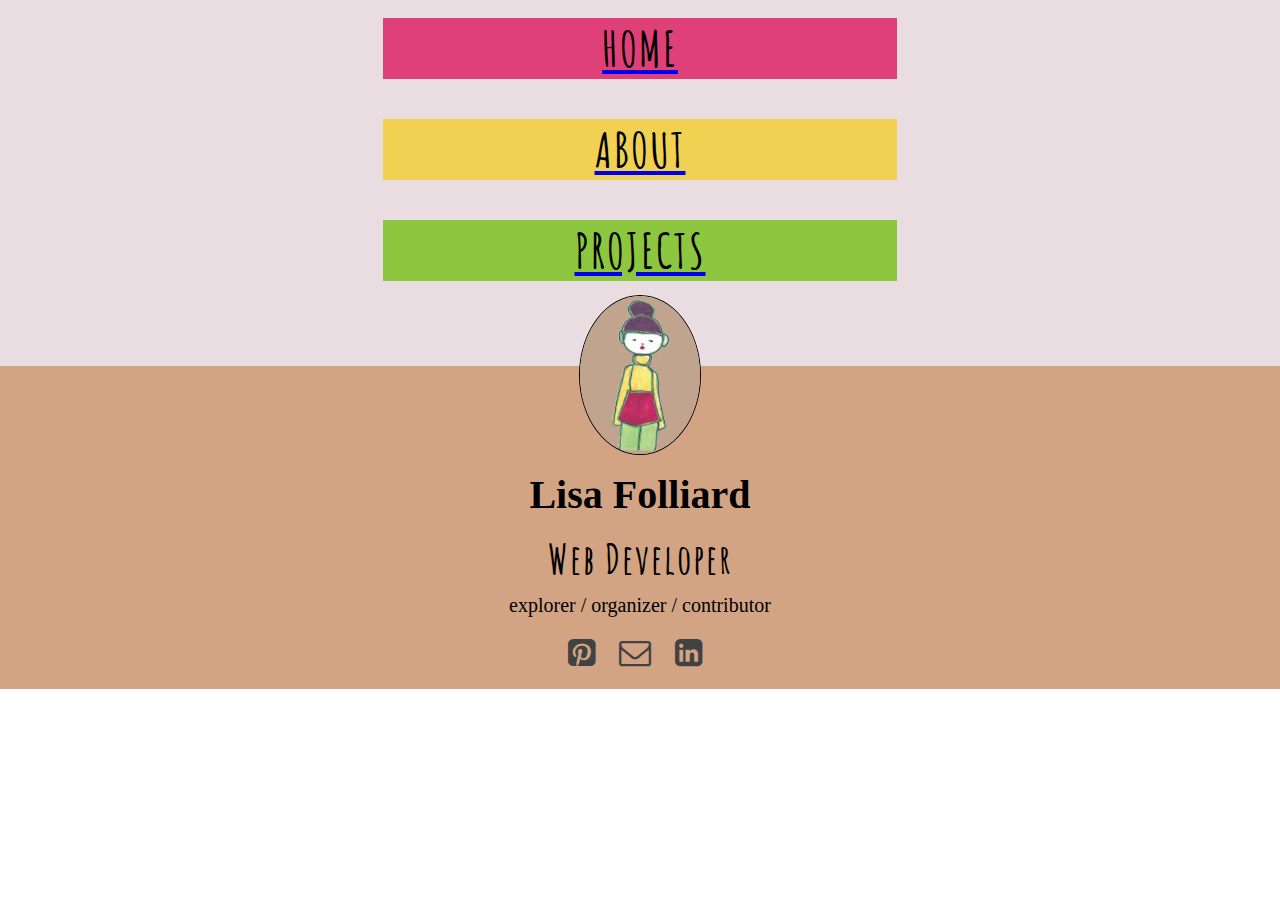
==== index.html @ d3552d9f "style updates" ====
<!DOCTYPE html>
<html lang='en'>
  <head>
    <meta charset="utf-8">
    <meta name="viewport" content="width=device-width, initial-scale=1">
    <title>Lisa Folliard</title>
    <link href='https://fonts.googleapis.com/css?family=Amatic+SC' rel='stylesheet' type='text/css'>
    <!-- <link rel="stylesheet" href="http://maxcdn.bootstrapcdn.com/bootstrap/3.3.6/css/bootstrap.min.css"> -->
    <link rel="stylesheet" href="https://maxcdn.bootstrapcdn.com/font-awesome/4.5.0/css/font-awesome.min.css">
    <link rel="stylesheet" href="styles/styles.css">
  </head>
    <body>
      <div class='container-fluid'>
        <div class='row-top'>

            <div class='col-md-4'>
              <div class='profile-card-one'>
                  <a href='index.html'><h2>HOME</h2></a>
                  <img class='profile-pic' src='styles/suki.jpg'>
              </div>
            </div>

            <div class='col-md-4'>
              <div class='profile-card-two'>
                <a href='about.html'><h2>ABOUT</h2></a>
              </div>
            </div>

            <div class='col-md-4'>
              <div class='profile-card-three'>
                <a href='projects.html'><h2>PROJECTS</h2></a>
              </div>
            </div>

        </div>


        <div class='row-bottom'>
            <h1>Lisa Folliard</h1>
            <div id='title-text'><h2>Web Developer</h2></div>
              <div id='main-paragraph'><p>explorer / organizer / contributor</p></div>

            <div class='contact-icons'>
              <a href='http://www.pinterest.com/lisafolliard/'><i class="fa fa-pinterest-square fa-2x"></i></a>
              <a href="mailto:lisafolliard@gmail.com"><i class="fa fa-envelope-o fa-2x"></i></a>
              <a href='http://linkedin.com/in/lisafolliard'><i class="fa fa-linkedin-square fa-2x"></i></a>
            </div>
        </div>

      </div>
    </body>
  </html>
---- styles/styles.css ----
/*html, body {
    height: 100%;
    min-height: 100%;
    margin: 0;
    padding: 0;
}*/


h1 {
  font-family: Futura, Trebuchet;
  font-size: 2.5em;
  color: #000000;
  text-align: center;
  margin-top: 5px;
  margin-bottom: -20px;
}

h2 {
  font-family: 'Amatic SC', cursive;
  font-size: 2em;
  color: #000000;
  text-align: center;
  margin-top: 3%;
  letter-spacing: 2px;
}

p {
  font-family: Futura, Trebuchet;
  font-size: 1em;
  color: #000000;
  text-align: center;
  margin-top: -2%;
}

#title-text {
  font-size: 1.25em;
}

#main-paragraph {
  font-size: 1.25em;
}

.fa {
  color: #424242;
}
body {
  /*background-color: #cbc9d2;*/
  /*background-color: #eadde1;*/
  /*background-color: #d2a484;*/
}

/*.container {
  padding: 10px;
  margin-right: 60px;
  margin-left: 60px;
  margin-bottom: 60px;
}*/

.container-fluid {
  margin-top: -10px;
}

.row-top {
  background-color: #eadde1;
  padding: 5px;
  /*margin: 5px;*/
  /*border: solid;
  border-width: 1px;*/
  margin-left: -15px;
  margin-right: -15px;
}

.row-bottom {
  background-color: #d2a484;
  padding-top: 100px;
  padding-right: 60px;
  padding-left: 60px;
  padding-bottom: 20px;
  /*border-right: solid;
  border-bottom: solid;*/
  /*border-left: solid;
  border-width: 1px;*/
  margin-left: -15px;
  margin-right: -15px;
}

.profile-card-one {
  background-color: #df4078;
  margin-bottom: 10px;
  font-family: 'Amatic SC', cursive;
  text-align: center;
  font-size: 1.5em;
  margin-right: 30%;
  margin-left: 30%;
}

.profile-card-two {
  background-color: #f0d151;
  margin-bottom: 10px;
  font-family: 'Amatic SC', cursive;
  text-align: center;
  font-size: 1.5em;
  margin-right: 30%;
  margin-left: 30%;
}

.profile-card-three {
  background-color: #8DC63F;
  margin-bottom: 80px;
  font-family: 'Amatic SC', cursive;
  text-align: center;
  font-size: 1.5em;
  margin-right: 30%;
  margin-left: 30%;
}

.contact-icons {
  text-align: center;
  letter-spacing: 10px;
}

.profile-pic {
  border-radius: 50%;
  position: absolute;
  top: 295px;
  left: 0;
  right: 0;
  margin: auto;
  z-index: 1;
  max-width: 120px;
  border: solid;
  border-width: 1px;
}

.projects-row {
  background-color: gray;
  font-family: Futura, Trebuchet;
  padding: 5px;
  margin-top: -70px;
}

.project-images {
  height: 200px;
  width: 200px;
}

.about-section {
  margin-top: -70px;
  margin-bottom: -10px;
  padding: 5px;
}
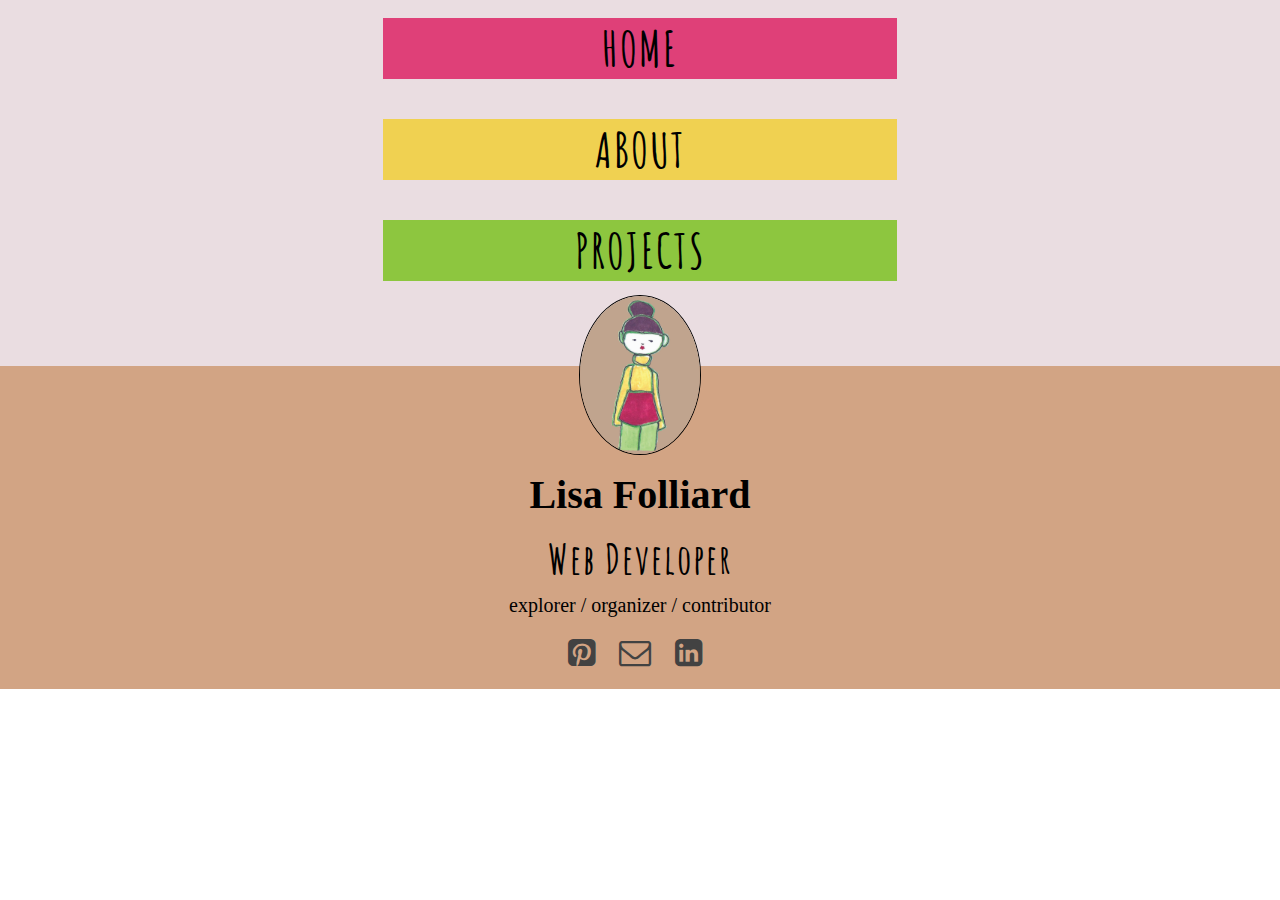
==== commit b1639d34: "style updates" ====
--- a/index.html
+++ b/index.html
@@ -11,34 +11,34 @@
   </head>
     <body>
       <div class='container-fluid'>
-        <div class='row-top'>
-
+        <div class='row row-top'>
             <div class='col-md-4'>
               <div class='profile-card-one'>
-                  <a href='index.html'><h2>HOME</h2></a>
-                  <img class='profile-pic' src='styles/suki.jpg'>
+                  <!-- <a href='index.html'><h2>HOME</h2></a> -->
+                  <h2>HOME</h2>
+                  <img class='profile-pic' class='img-responsive' src='styles/suki.jpg'>
               </div>
             </div>
-
             <div class='col-md-4'>
               <div class='profile-card-two'>
-                <a href='about.html'><h2>ABOUT</h2></a>
+                <!-- <a href='about.html'><h2>ABOUT</h2></a> -->
+                <h2>ABOUT</h2>
               </div>
             </div>
-
             <div class='col-md-4'>
               <div class='profile-card-three'>
-                <a href='projects.html'><h2>PROJECTS</h2></a>
+                <!-- <a href='projects.html'><h2>PROJECTS</h2></a> -->
+                <h2>PROJECTS</h2>
               </div>
             </div>
-
         </div>
 
-
-        <div class='row-bottom'>
+        <div class='row row-bottom'>
             <h1>Lisa Folliard</h1>
-            <div id='title-text'><h2>Web Developer</h2></div>
-              <div id='main-paragraph'><p>explorer / organizer / contributor</p></div>
+            <div id='title-text'><h2>Web Developer</h2>
+            </div>
+            <div id='main-paragraph'><p>explorer / organizer / contributor</p>
+            </div>
 
             <div class='contact-icons'>
               <a href='http://www.pinterest.com/lisafolliard/'><i class="fa fa-pinterest-square fa-2x"></i></a>
--- a/styles/styles.css
+++ b/styles/styles.css
@@ -94,6 +94,10 @@
   margin-left: 30%;
 }
 
+/*.profile-card-one h2 {
+  color: #df4078;
+}*/
+
 .profile-card-two {
   background-color: #f0d151;
   margin-bottom: 10px;
@@ -104,6 +108,10 @@
   margin-left: 30%;
 }
 
+/*.profile-card-two h2 {
+  color: #f0d151;
+}*/
+
 .profile-card-three {
   background-color: #8DC63F;
   margin-bottom: 80px;
@@ -113,6 +121,10 @@
   margin-right: 30%;
   margin-left: 30%;
 }
+
+/*.profile-card-three h2 {
+  color: #8DC63F;
+}*/
 
 .contact-icons {
   text-align: center;
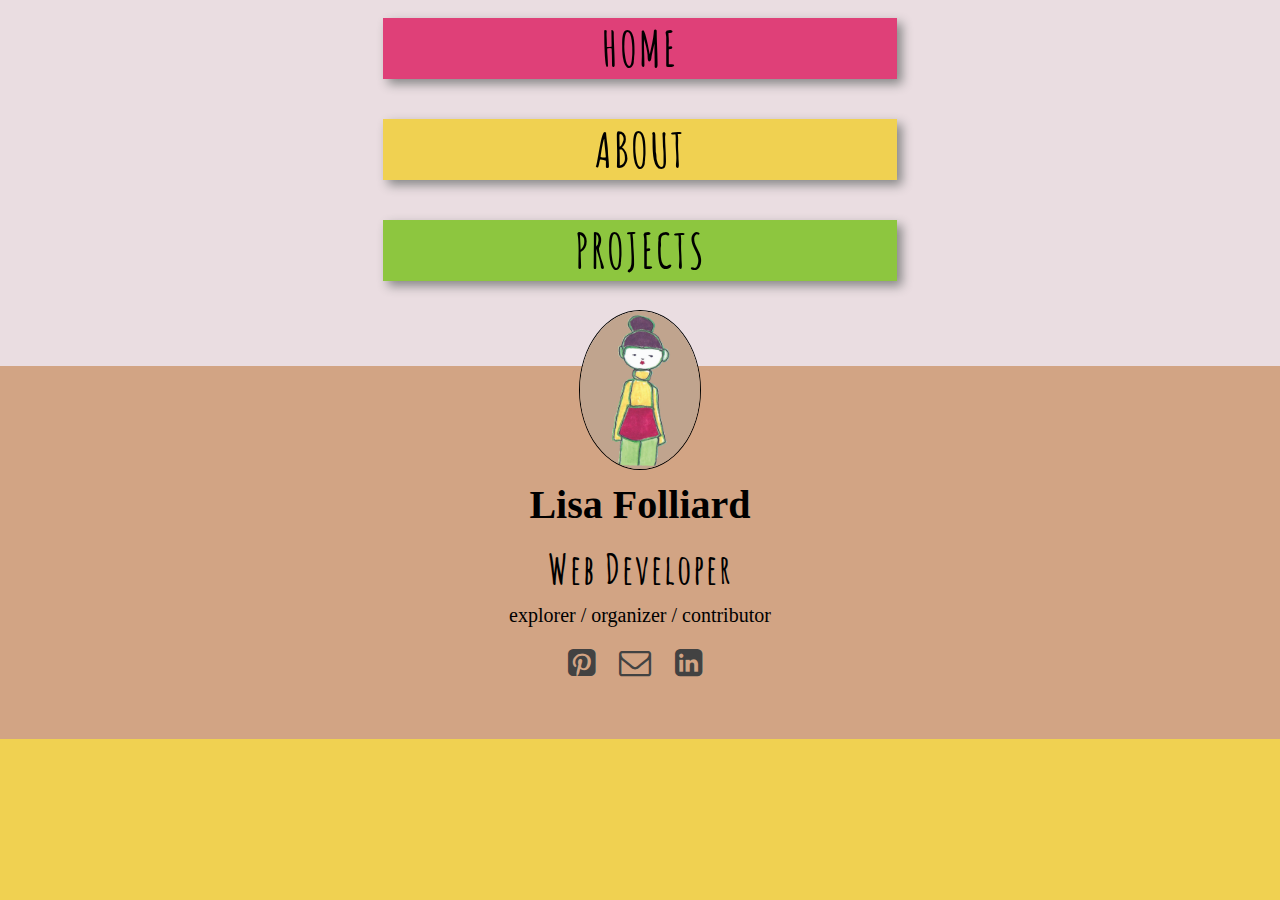
==== commit 016de962: "add hover styles" ====
--- a/index.html
+++ b/index.html
@@ -8,27 +8,25 @@
     <!-- <link rel="stylesheet" href="http://maxcdn.bootstrapcdn.com/bootstrap/3.3.6/css/bootstrap.min.css"> -->
     <link rel="stylesheet" href="https://maxcdn.bootstrapcdn.com/font-awesome/4.5.0/css/font-awesome.min.css">
     <link rel="stylesheet" href="styles/styles.css">
+    <link href="styles/hover.css" rel="stylesheet" media="all">
   </head>
     <body>
       <div class='container-fluid'>
         <div class='row row-top'>
+          <img class='profile-pic' class='img-responsive' src='styles/suki.jpg'>
             <div class='col-md-4'>
-              <div class='profile-card-one'>
-                  <!-- <a href='index.html'><h2>HOME</h2></a> -->
-                  <h2>HOME</h2>
-                  <img class='profile-pic' class='img-responsive' src='styles/suki.jpg'>
+              <div class='profile-card-one hvr-grow-shadow'>
+                  <a href='index.html'><h2>HOME</h2></a>
               </div>
             </div>
             <div class='col-md-4'>
-              <div class='profile-card-two'>
-                <!-- <a href='about.html'><h2>ABOUT</h2></a> -->
-                <h2>ABOUT</h2>
+              <div class='profile-card-two hvr-grow-shadow'>
+                <a href='about.html'><h2>ABOUT</h2></a>
               </div>
             </div>
             <div class='col-md-4'>
-              <div class='profile-card-three'>
-                <!-- <a href='projects.html'><h2>PROJECTS</h2></a> -->
-                <h2>PROJECTS</h2>
+              <div class='profile-card-three hvr-grow-shadow'>
+                <a href='projects.html'><h2>PROJECTS</h2></a>
               </div>
             </div>
         </div>
--- a/styles/styles.css
+++ b/styles/styles.css
@@ -1,11 +1,3 @@
-/*html, body {
-    height: 100%;
-    min-height: 100%;
-    margin: 0;
-    padding: 0;
-}*/
-
-
 h1 {
   font-family: Futura, Trebuchet;
   font-size: 2.5em;
@@ -44,17 +36,9 @@
   color: #424242;
 }
 body {
-  /*background-color: #cbc9d2;*/
-  /*background-color: #eadde1;*/
+  background-color: #f0d151;
   /*background-color: #d2a484;*/
 }
-
-/*.container {
-  padding: 10px;
-  margin-right: 60px;
-  margin-left: 60px;
-  margin-bottom: 60px;
-}*/
 
 .container-fluid {
   margin-top: -10px;
@@ -63,23 +47,16 @@
 .row-top {
   background-color: #eadde1;
   padding: 5px;
-  /*margin: 5px;*/
-  /*border: solid;
-  border-width: 1px;*/
   margin-left: -15px;
   margin-right: -15px;
 }
 
 .row-bottom {
   background-color: #d2a484;
-  padding-top: 100px;
+  padding-top: 110px;
   padding-right: 60px;
   padding-left: 60px;
-  padding-bottom: 20px;
-  /*border-right: solid;
-  border-bottom: solid;*/
-  /*border-left: solid;
-  border-width: 1px;*/
+  padding-bottom: 60px;
   margin-left: -15px;
   margin-right: -15px;
 }
@@ -92,11 +69,12 @@
   font-size: 1.5em;
   margin-right: 30%;
   margin-left: 30%;
+  box-shadow: 5px 5px 10px #888888;
 }
 
-/*.profile-card-one h2 {
-  color: #df4078;
-}*/
+.profile-card-one:hover {
+  background-color: #df4078;
+}
 
 .profile-card-two {
   background-color: #f0d151;
@@ -106,11 +84,12 @@
   font-size: 1.5em;
   margin-right: 30%;
   margin-left: 30%;
+  box-shadow: 5px 5px 10px #888888;
 }
 
-/*.profile-card-two h2 {
-  color: #f0d151;
-}*/
+.profile-card-two:hover {
+  background-color: #f0d151;
+}
 
 .profile-card-three {
   background-color: #8DC63F;
@@ -120,21 +99,26 @@
   font-size: 1.5em;
   margin-right: 30%;
   margin-left: 30%;
+  box-shadow: 5px 5px 10px #888888;
 }
 
-/*.profile-card-three h2 {
-  color: #8DC63F;
-}*/
+.profile-card-three:hover {
+  background-color: #8DC63F;
+}
 
 .contact-icons {
   text-align: center;
   letter-spacing: 10px;
 }
 
+a:link {
+  text-decoration: none;
+}
+
 .profile-pic {
   border-radius: 50%;
   position: absolute;
-  top: 295px;
+  top: 310px;
   left: 0;
   right: 0;
   margin: auto;
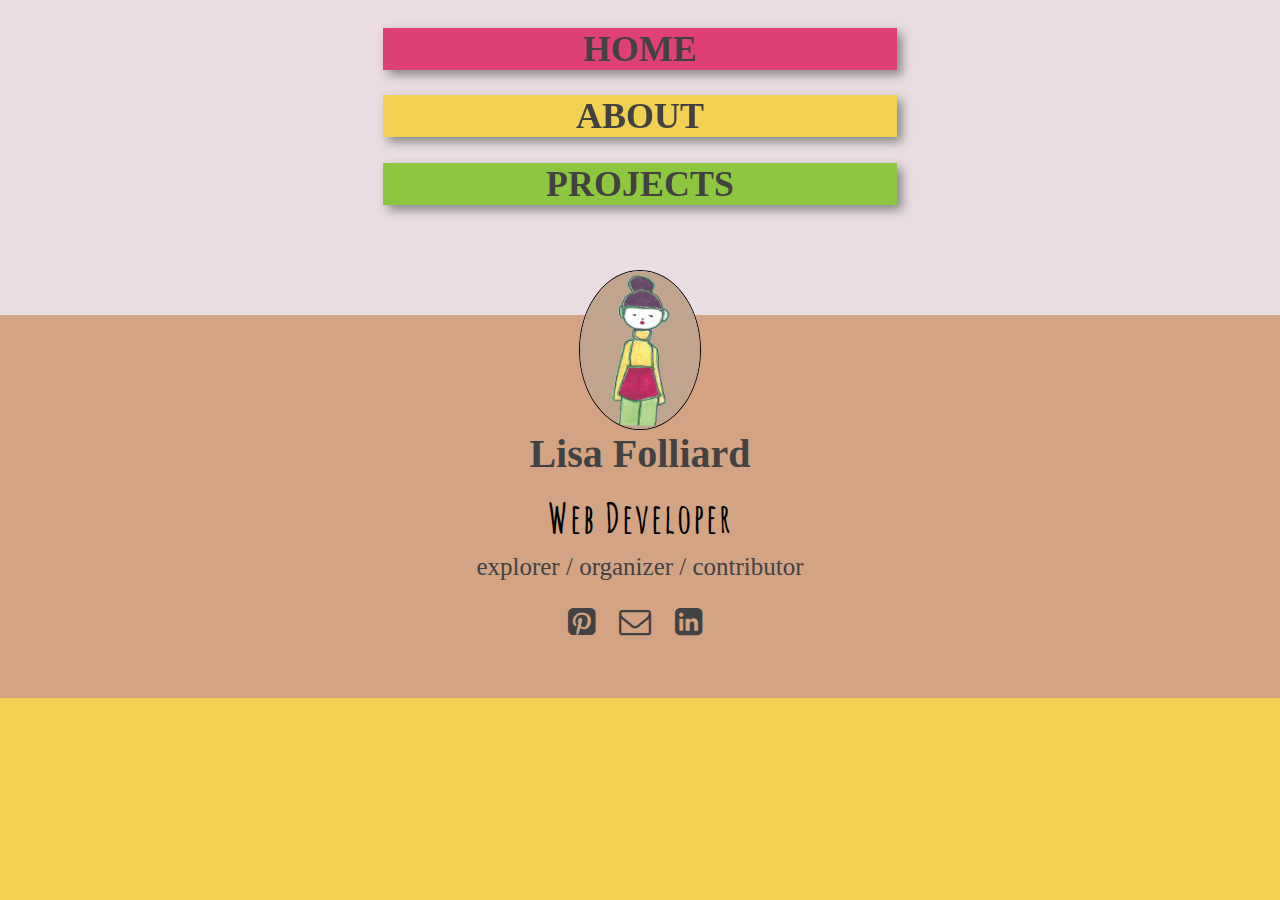
==== commit c81349d4: "add content to about page" ====
--- a/index.html
+++ b/index.html
@@ -16,17 +16,17 @@
           <img class='profile-pic' class='img-responsive' src='styles/suki.jpg'>
             <div class='col-md-4'>
               <div class='profile-card-one hvr-grow-shadow'>
-                  <a href='index.html'><h2>HOME</h2></a>
+                  <a href='index.html'><h3>HOME</h3></a>
               </div>
             </div>
             <div class='col-md-4'>
               <div class='profile-card-two hvr-grow-shadow'>
-                <a href='about.html'><h2>ABOUT</h2></a>
+                <a href='about.html'><h3>ABOUT</h3></a>
               </div>
             </div>
             <div class='col-md-4'>
               <div class='profile-card-three hvr-grow-shadow'>
-                <a href='projects.html'><h2>PROJECTS</h2></a>
+                <a href='projects.html'><h3>PROJECTS</h3></a>
               </div>
             </div>
         </div>
--- a/styles/styles.css
+++ b/styles/styles.css
@@ -1,7 +1,7 @@
 h1 {
   font-family: Futura, Trebuchet;
   font-size: 2.5em;
-  color: #000000;
+  color: #424242;
   text-align: center;
   margin-top: 5px;
   margin-bottom: -20px;
@@ -16,12 +16,25 @@
   letter-spacing: 2px;
 }
 
+h3 {
+  font-family: Futura, Trebuchet;
+  font-size: 1.5em;
+  color: #424242;
+  text-align: center;
+  margin-top: -2%;
+}
+
 p {
   font-family: Futura, Trebuchet;
-  font-size: 1em;
-  color: #000000;
+  font-size: 1.25em;
+  color: #424242;
   text-align: center;
   margin-top: -2%;
+}
+
+ul, li {
+  font-family: Futura, Trebuchet;
+  margin: auto;
 }
 
 #title-text {
@@ -47,6 +60,8 @@
 .row-top {
   background-color: #eadde1;
   padding: 5px;
+  padding-top: 40px;
+  padding-bottom: 30px;
   margin-left: -15px;
   margin-right: -15px;
 }
@@ -118,7 +133,7 @@
 .profile-pic {
   border-radius: 50%;
   position: absolute;
-  top: 310px;
+  top: 270px;
   left: 0;
   right: 0;
   margin: auto;
@@ -144,4 +159,6 @@
   margin-top: -70px;
   margin-bottom: -10px;
   padding: 5px;
+  padding-left: 80px;
+  padding-right: 80px;
 }
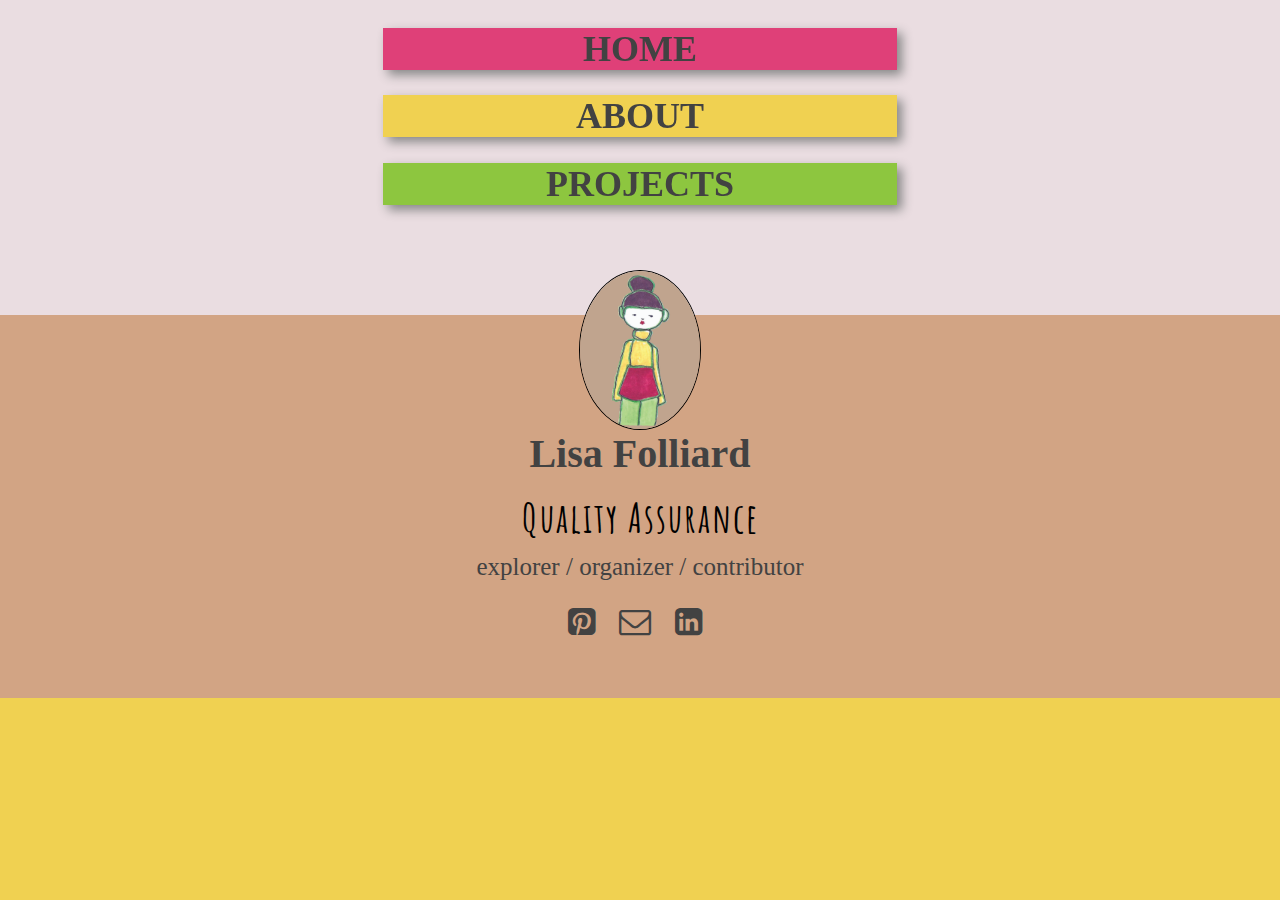
==== commit 46fbdfc8: "content updates" ====
--- a/index.html
+++ b/index.html
@@ -33,7 +33,7 @@
 
         <div class='row row-bottom'>
             <h1>Lisa Folliard</h1>
-            <div id='title-text'><h2>Web Developer</h2>
+            <div id='title-text'><h2>Quality Assurance</h2>
             </div>
             <div id='main-paragraph'><p>explorer / organizer / contributor</p>
             </div>
--- a/styles/styles.css
+++ b/styles/styles.css
@@ -159,6 +159,7 @@
   margin-top: -70px;
   margin-bottom: -10px;
   padding: 5px;
-  padding-left: 80px;
-  padding-right: 80px;
+  padding-left: 40px;
+  padding-right: 40px;
+  font-size: 15px;
 }
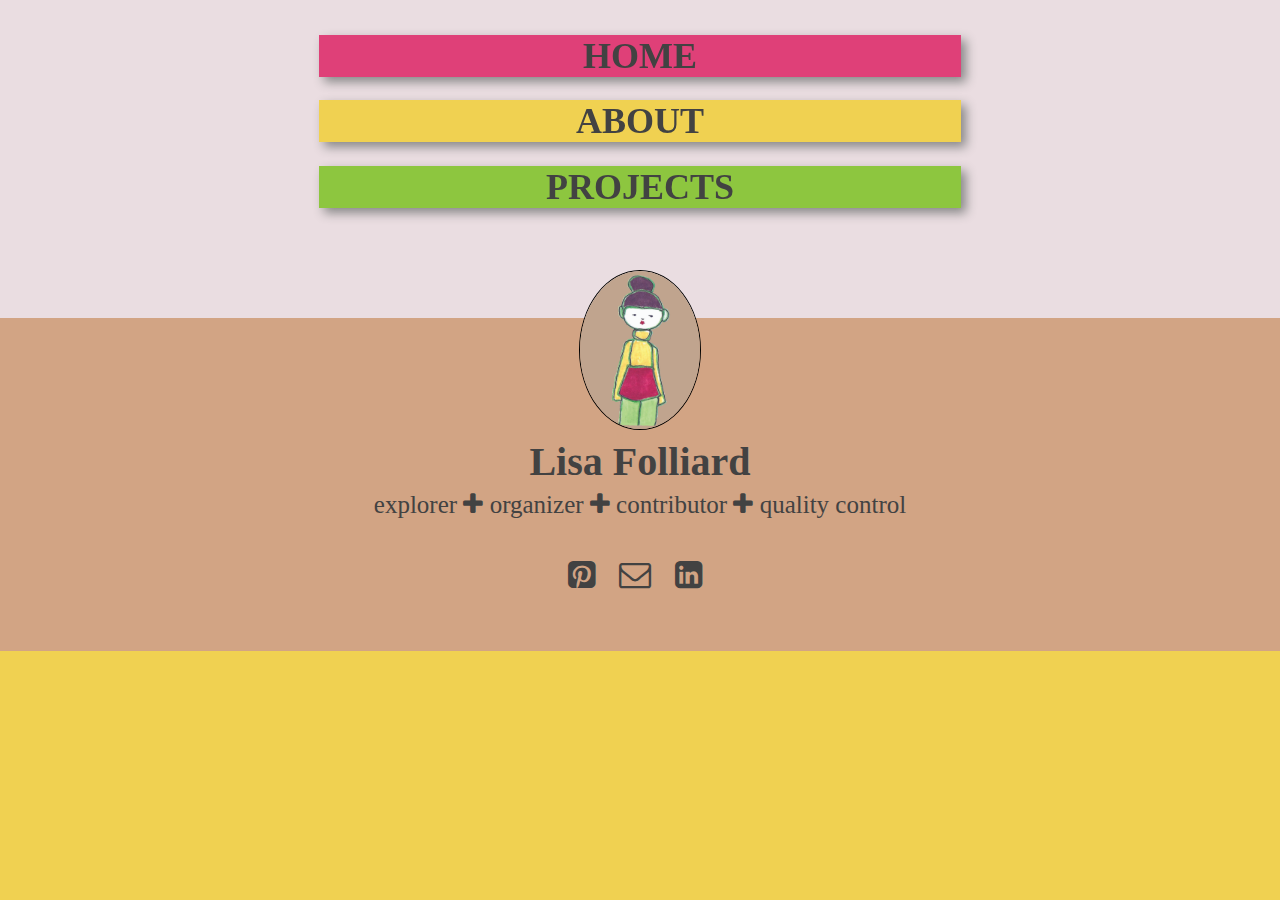
==== commit a6a259bc: "set up structure of projects page" ====
--- a/index.html
+++ b/index.html
@@ -6,7 +6,8 @@
     <title>Lisa Folliard</title>
     <link href='https://fonts.googleapis.com/css?family=Amatic+SC' rel='stylesheet' type='text/css'>
     <!-- <link rel="stylesheet" href="http://maxcdn.bootstrapcdn.com/bootstrap/3.3.6/css/bootstrap.min.css"> -->
-    <link rel="stylesheet" href="https://maxcdn.bootstrapcdn.com/font-awesome/4.5.0/css/font-awesome.min.css">
+    <link rel="stylesheet" href="https://maxcdn.bootstrapcdn.com/font-awesome/4.6.1/css/font-awesome.min.css">
+
     <link rel="stylesheet" href="styles/styles.css">
     <link href="styles/hover.css" rel="stylesheet" media="all">
   </head>
@@ -33,15 +34,13 @@
 
         <div class='row row-bottom'>
             <h1>Lisa Folliard</h1>
-            <div id='title-text'><h2>Quality Assurance</h2>
-            </div>
-            <div id='main-paragraph'><p>explorer / organizer / contributor</p>
+            <div id='main-paragraph'><p>explorer <i class="fa fa-plus"></i> organizer <i class="fa fa-plus"></i> contributor <i class="fa fa-plus"></i> quality control</p>
             </div>
 
             <div class='contact-icons'>
-              <a href='http://www.pinterest.com/lisafolliard/'><i class="fa fa-pinterest-square fa-2x"></i></a>
-              <a href="mailto:lisafolliard@gmail.com"><i class="fa fa-envelope-o fa-2x"></i></a>
-              <a href='http://linkedin.com/in/lisafolliard'><i class="fa fa-linkedin-square fa-2x"></i></a>
+              <a target='_blank' href='http://www.pinterest.com/lisafolliard/'><i class="fa fa-pinterest-square fa-2x"></i></a>
+              <a target='_blank' href="mailto:lisafolliard@gmail.com"><i class="fa fa-envelope-o fa-2x"></i></a>
+              <a target="_blank" href='http://linkedin.com/in/lisafolliard'><i class="fa fa-linkedin-square fa-2x"></i></a>
             </div>
         </div>
 
--- a/styles/styles.css
+++ b/styles/styles.css
@@ -3,12 +3,12 @@
   font-size: 2.5em;
   color: #424242;
   text-align: center;
-  margin-top: 5px;
-  margin-bottom: -20px;
+  margin-top: 10px;
+  margin-bottom: -10px;
 }
 
 h2 {
-  font-family: 'Amatic SC', cursive;
+  /*font-family: 'Amatic SC', cursive;*/
   font-size: 2em;
   color: #000000;
   text-align: center;
@@ -43,11 +43,18 @@
 
 #main-paragraph {
   font-size: 1.25em;
+  margin-top: 30px;
+  margin-bottom: 40px;
 }
 
 .fa {
   color: #424242;
 }
+
+.fa-tree:hover {
+    color: #f0d151;
+}
+
 body {
   background-color: #f0d151;
   /*background-color: #d2a484;*/
@@ -60,7 +67,7 @@
 .row-top {
   background-color: #eadde1;
   padding: 5px;
-  padding-top: 40px;
+  padding-top: 50px;
   padding-bottom: 30px;
   margin-left: -15px;
   margin-right: -15px;
@@ -82,8 +89,8 @@
   font-family: 'Amatic SC', cursive;
   text-align: center;
   font-size: 1.5em;
-  margin-right: 30%;
-  margin-left: 30%;
+  margin-right: 25%;
+  margin-left: 25%;
   box-shadow: 5px 5px 10px #888888;
 }
 
@@ -97,8 +104,8 @@
   font-family: 'Amatic SC', cursive;
   text-align: center;
   font-size: 1.5em;
-  margin-right: 30%;
-  margin-left: 30%;
+  margin-right: 25%;
+  margin-left: 25%;
   box-shadow: 5px 5px 10px #888888;
 }
 
@@ -112,8 +119,8 @@
   font-family: 'Amatic SC', cursive;
   text-align: center;
   font-size: 1.5em;
-  margin-right: 30%;
-  margin-left: 30%;
+  margin-right: 25%;
+  margin-left: 25%;
   box-shadow: 5px 5px 10px #888888;
 }
 
@@ -144,22 +151,28 @@
 }
 
 .projects-row {
-  background-color: gray;
   font-family: Futura, Trebuchet;
   padding: 5px;
   margin-top: -70px;
+  text-align: center;
 }
 
-.project-images {
-  height: 200px;
-  width: 200px;
+.projects-row .fa  {
+  border: 2px solid #000;
+  border-radius: 50%;
+  display: inline-block;
+  font-size: 40px;
+  height: 150px;
+  line-height: 150px;
+  text-align: center;
+  width: 150px;
 }
 
 .about-section {
   margin-top: -70px;
   margin-bottom: -10px;
-  padding: 5px;
-  padding-left: 40px;
-  padding-right: 40px;
-  font-size: 15px;
+  padding: 15px;
+  padding-left: 0px;
+  padding-right: 0px;
+  font-size: 1.15em;
 }
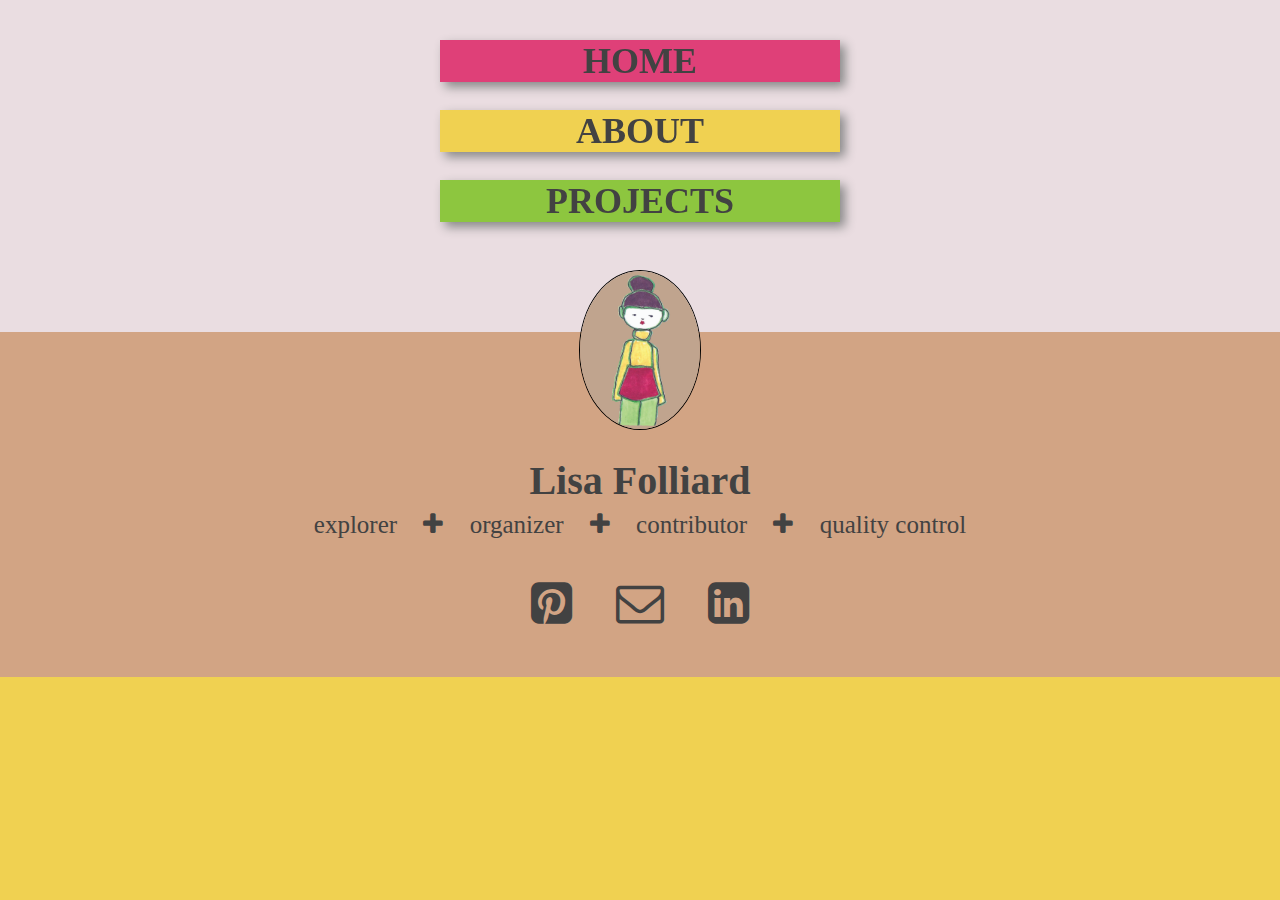
==== commit bfcd21ca: "update css styling" ====
--- a/index.html
+++ b/index.html
@@ -33,15 +33,15 @@
         </div>
 
         <div class='row row-bottom'>
-            <h1>Lisa Folliard</h1>
-            <div id='main-paragraph'><p>explorer <i class="fa fa-plus"></i> organizer <i class="fa fa-plus"></i> contributor <i class="fa fa-plus"></i> quality control</p>
-            </div>
+          <h1>Lisa Folliard</h1>
+          <div id='main-paragraph'><p>explorer <i class="fa fa-plus"></i> organizer <i class="fa fa-plus"></i> contributor <i class="fa fa-plus"></i> quality control</p>
+          </div>
 
-            <div class='contact-icons'>
-              <a target='_blank' href='http://www.pinterest.com/lisafolliard/'><i class="fa fa-pinterest-square fa-2x"></i></a>
-              <a target='_blank' href="mailto:lisafolliard@gmail.com"><i class="fa fa-envelope-o fa-2x"></i></a>
-              <a target="_blank" href='http://linkedin.com/in/lisafolliard'><i class="fa fa-linkedin-square fa-2x"></i></a>
-            </div>
+        <div class='contact-icons'>
+          <a target='_blank' href='http://www.pinterest.com/lisafolliard/'><i class="fa fa-pinterest-square fa-3x"></i></a>
+          <a target='_blank' href="mailto:lisafolliard@gmail.com"><i class="fa fa-envelope-o fa-3x"></i></a>
+          <a target="_blank" href='http://linkedin.com/in/lisafolliard'><i class="fa fa-linkedin-square fa-3x"></i></a>
+        </div>
         </div>
 
       </div>
--- a/styles/styles.css
+++ b/styles/styles.css
@@ -3,7 +3,7 @@
   font-size: 2.5em;
   color: #424242;
   text-align: center;
-  margin-top: 10px;
+  margin-top: 5px;
   margin-bottom: -10px;
 }
 
@@ -49,10 +49,12 @@
 
 .fa {
   color: #424242;
+  margin-right: 20px;
+  margin-left: 20px;
 }
 
 .fa-tree:hover {
-    color: #f0d151;
+    color: #df4078;
 }
 
 body {
@@ -75,10 +77,10 @@
 
 .row-bottom {
   background-color: #d2a484;
-  padding-top: 110px;
+  padding-top: 120px;
   padding-right: 60px;
   padding-left: 60px;
-  padding-bottom: 60px;
+  padding-bottom: 50px;
   margin-left: -15px;
   margin-right: -15px;
 }
@@ -89,9 +91,10 @@
   font-family: 'Amatic SC', cursive;
   text-align: center;
   font-size: 1.5em;
-  margin-right: 25%;
-  margin-left: 25%;
   box-shadow: 5px 5px 10px #888888;
+  width: 400px;
+  margin-right: auto;
+  margin-left: auto;
 }
 
 .profile-card-one:hover {
@@ -104,9 +107,10 @@
   font-family: 'Amatic SC', cursive;
   text-align: center;
   font-size: 1.5em;
-  margin-right: 25%;
-  margin-left: 25%;
+  margin-right: auto;
+  margin-left: auto;
   box-shadow: 5px 5px 10px #888888;
+  width: 400px;
 }
 
 .profile-card-two:hover {
@@ -119,9 +123,10 @@
   font-family: 'Amatic SC', cursive;
   text-align: center;
   font-size: 1.5em;
-  margin-right: 25%;
-  margin-left: 25%;
+  margin-right: auto;
+  margin-left: auto;
   box-shadow: 5px 5px 10px #888888;
+  width: 400px;
 }
 
 .profile-card-three:hover {
@@ -130,7 +135,6 @@
 
 .contact-icons {
   text-align: center;
-  letter-spacing: 10px;
 }
 
 a:link {
@@ -162,10 +166,11 @@
   border-radius: 50%;
   display: inline-block;
   font-size: 40px;
-  height: 150px;
-  line-height: 150px;
+  height: 175px;
+  width: 175px;
+  line-height: 175px;
   text-align: center;
-  width: 150px;
+  background-color: #eadde1;
 }
 
 .about-section {
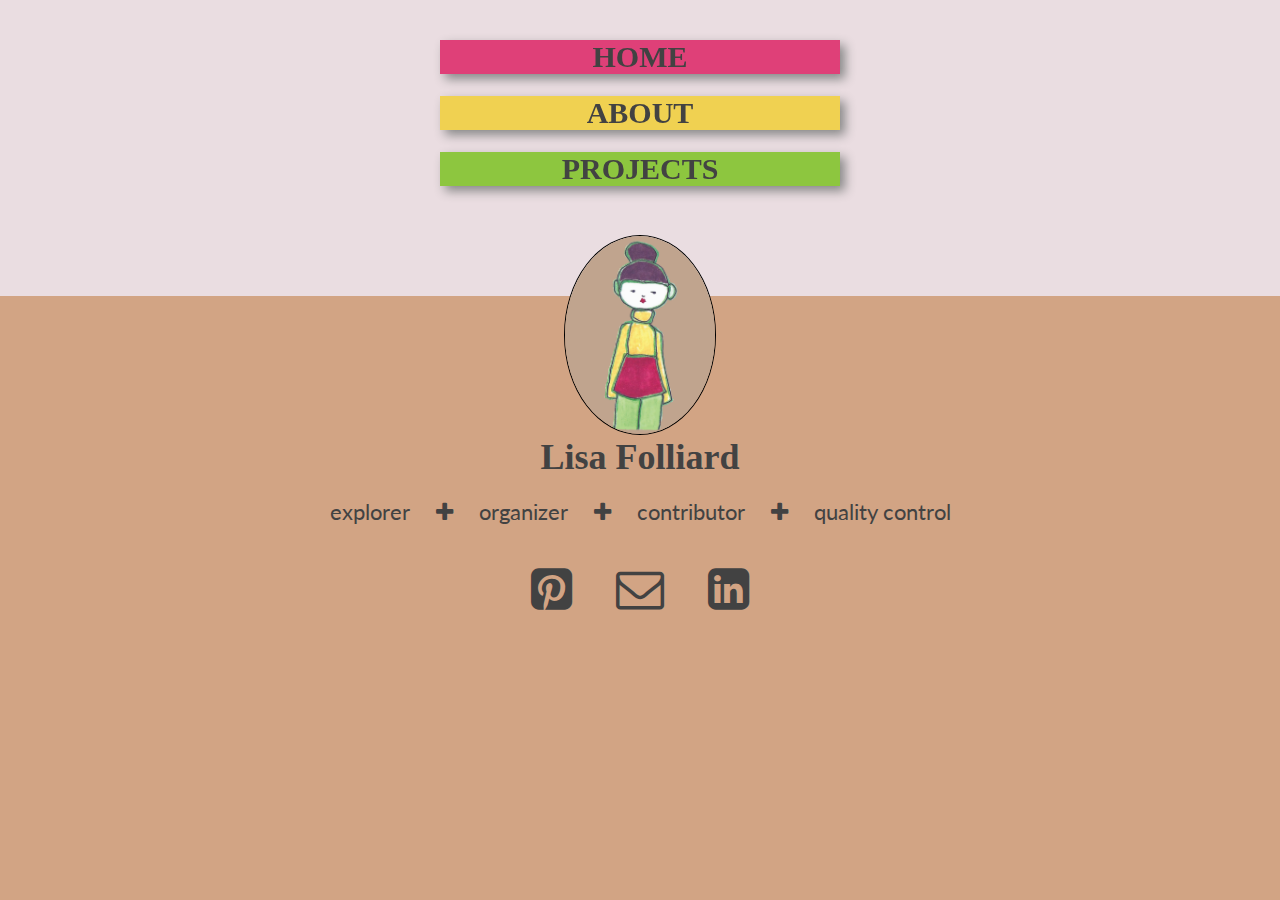
==== commit 3509dcd5: "updates to about page layout" ====
--- a/index.html
+++ b/index.html
@@ -7,7 +7,7 @@
     <link href='https://fonts.googleapis.com/css?family=Amatic+SC' rel='stylesheet' type='text/css'>
     <!-- <link rel="stylesheet" href="http://maxcdn.bootstrapcdn.com/bootstrap/3.3.6/css/bootstrap.min.css"> -->
     <link rel="stylesheet" href="https://maxcdn.bootstrapcdn.com/font-awesome/4.6.1/css/font-awesome.min.css">
-
+    <link href='https://fonts.googleapis.com/css?family=Lato:400,300' rel='stylesheet' type='text/css'>
     <link rel="stylesheet" href="styles/styles.css">
     <link href="styles/hover.css" rel="stylesheet" media="all">
   </head>
@@ -33,8 +33,8 @@
         </div>
 
         <div class='row row-bottom'>
-          <h1>Lisa Folliard</h1>
-          <div id='main-paragraph'><p>explorer <i class="fa fa-plus"></i> organizer <i class="fa fa-plus"></i> contributor <i class="fa fa-plus"></i> quality control</p>
+
+          <div id='main-paragraph'><h1>Lisa Folliard</h1><p>explorer <i class="fa fa-plus"></i> organizer <i class="fa fa-plus"></i> contributor <i class="fa fa-plus"></i> quality control</p>
           </div>
 
         <div class='contact-icons'>
--- a/styles/styles.css
+++ b/styles/styles.css
@@ -25,16 +25,12 @@
 }
 
 p {
-  font-family: Futura, Trebuchet;
-  font-size: 1.25em;
+  font-family: 'Lato', sans-serif;
+  /*font-size: 1.5em;*/
   color: #424242;
   text-align: center;
   margin-top: -2%;
-}
-
-ul, li {
-  font-family: Futura, Trebuchet;
-  margin: auto;
+  font-size: 20px;
 }
 
 #title-text {
@@ -42,11 +38,32 @@
 }
 
 #main-paragraph {
-  font-size: 1.25em;
+  /*font-size: 1.25em;*/
+  font-size: 16px;
   margin-top: 30px;
   margin-bottom: 40px;
 }
 
+#main-paragraph h1 {
+  font-family: Futura, Trebuchet;
+  font-size: 2.25em;
+  color: #424242;
+  text-align: center;
+  margin-top: -10px;
+  margin-bottom: 20px;
+}
+
+#main-paragraph p {
+  font-family: 'Lato', sans-serif;
+  /*font-size: 1.5em;*/
+  color: #424242;
+  text-align: center;
+  /*margin-top: -2%;*/
+  margin-top: 10px;
+  margin-bottom: 10px;
+  font-size: 22px;
+}
+
 .fa {
   color: #424242;
   margin-right: 20px;
@@ -58,8 +75,8 @@
 }
 
 body {
-  background-color: #f0d151;
-  /*background-color: #d2a484;*/
+  /*background-color: #f0d151;*/
+  background-color: #d2a484;
 }
 
 .container-fluid {
@@ -90,7 +107,7 @@
   margin-bottom: 10px;
   font-family: 'Amatic SC', cursive;
   text-align: center;
-  font-size: 1.5em;
+  font-size: 1.25em;
   box-shadow: 5px 5px 10px #888888;
   width: 400px;
   margin-right: auto;
@@ -106,7 +123,7 @@
   margin-bottom: 10px;
   font-family: 'Amatic SC', cursive;
   text-align: center;
-  font-size: 1.5em;
+  font-size: 1.25em;
   margin-right: auto;
   margin-left: auto;
   box-shadow: 5px 5px 10px #888888;
@@ -122,7 +139,7 @@
   margin-bottom: 80px;
   font-family: 'Amatic SC', cursive;
   text-align: center;
-  font-size: 1.5em;
+  font-size: 1.25em;
   margin-right: auto;
   margin-left: auto;
   box-shadow: 5px 5px 10px #888888;
@@ -144,12 +161,12 @@
 .profile-pic {
   border-radius: 50%;
   position: absolute;
-  top: 270px;
+  top: 235px;
   left: 0;
   right: 0;
   margin: auto;
   z-index: 1;
-  max-width: 120px;
+  max-width: 150px;
   border: solid;
   border-width: 1px;
 }
@@ -173,11 +190,35 @@
   background-color: #eadde1;
 }
 
-.about-section {
-  margin-top: -70px;
+.about-section p {
+  margin-top: -75px;
   margin-bottom: -10px;
-  padding: 15px;
-  padding-left: 0px;
-  padding-right: 0px;
-  font-size: 1.15em;
-}
+  padding-left: 10%;
+  padding-right: 10%;
+  font-size: 18px;
+  text-align: left;
+  /*word-wrap: break-word;*/
+  /*display: block;*/
+}
+
+.about-section ul, li {
+  font-family: 'Lato', sans-serif;
+  /*font-size: 1.5em;*/
+  color: #424242;
+  text-align: left;
+  font-size: 18px;
+  list-style-type: none;
+  padding-left: 7%;
+  padding-right: 7%;
+}
+
+.about-section h2 {
+  font-size: 18px;
+  color: #000000;
+  text-align: left;
+  margin-bottom: 5px;
+  letter-spacing: 2px;
+  font-family: 'Lato', sans-serif;
+  padding-left: 7%;
+  padding-right: 7%;
+}
